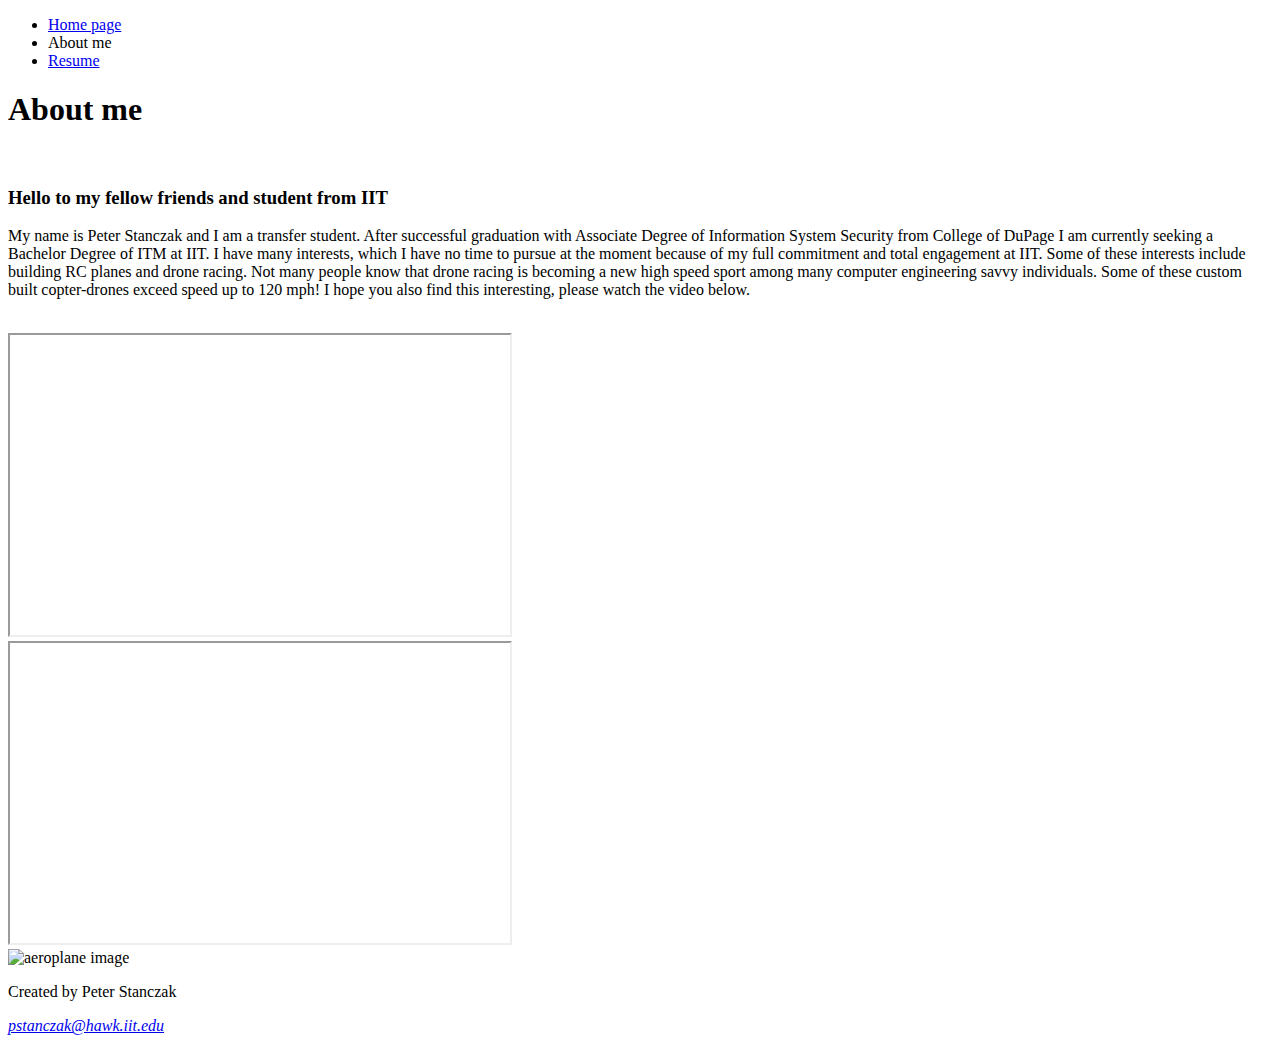
==== about_me.html @ 3e917ed9 "Add files via upload" ====
<!DOCTYPE html>
<html>
<head>
	<meta charset="UTF-8">
	<title>About me</title>
	<link rel="stylesheet" type="text/css" href="style.css">
</head>


<body>
     <div id="page-wrapper">
  
   <header>
     <nav>
	    <ul>
	      <li><a href="index.html">Home page</a></li>
		  <li>About me</li>
		  <li><a href="resume.html">Resume</a></li>
		</ul>
	 </nav>
   </header>
   
	<h1>About me </h1>
	
	    <section id="main-content">
		<br>
		<h3>Hello to my fellow friends and student from IIT</h3>
           <p>My name is Peter Stanczak and I am a transfer student. After successful graduation with Associate Degree of Information System Security from College of DuPage
		      I am currently seeking a Bachelor Degree of ITM at IIT. I have many interests, which I have no time to pursue at the moment because of my full commitment and total engagement at IIT. 
		      Some of these interests include building RC planes and drone racing. Not many people know that drone racing is becoming a new high speed sport among many computer engineering savvy individuals.
		      Some of these custom built copter-drones exceed speed up to 120 mph! I hope you also find this interesting, please watch the video below.
		   </p>
		   </section>
		   
		<br>		
	            <iframe width="500" height="300" src="https://www.youtube.com/embed/Drt-pr6EC9o" allowfullscreen></iframe>	
		<br>	
	            <iframe width="500" height="300" src="https://www.youtube.com/embed/k7eVKoR_9KY" allowfullscreen></iframe>
		<br>	
	            <img src="Spitfire.jpg" alt="aeroplane image"/>
	
	
	
	     <footer>
	        <p>Created by Peter Stanczak</p>
			<address>
			<p><a href="mailto:pstanczak@hawk.iit.edu">pstanczak@hawk.iit.edu</a></p>
			</address>
	     </footer>
	
	</div>
</body>


</html>
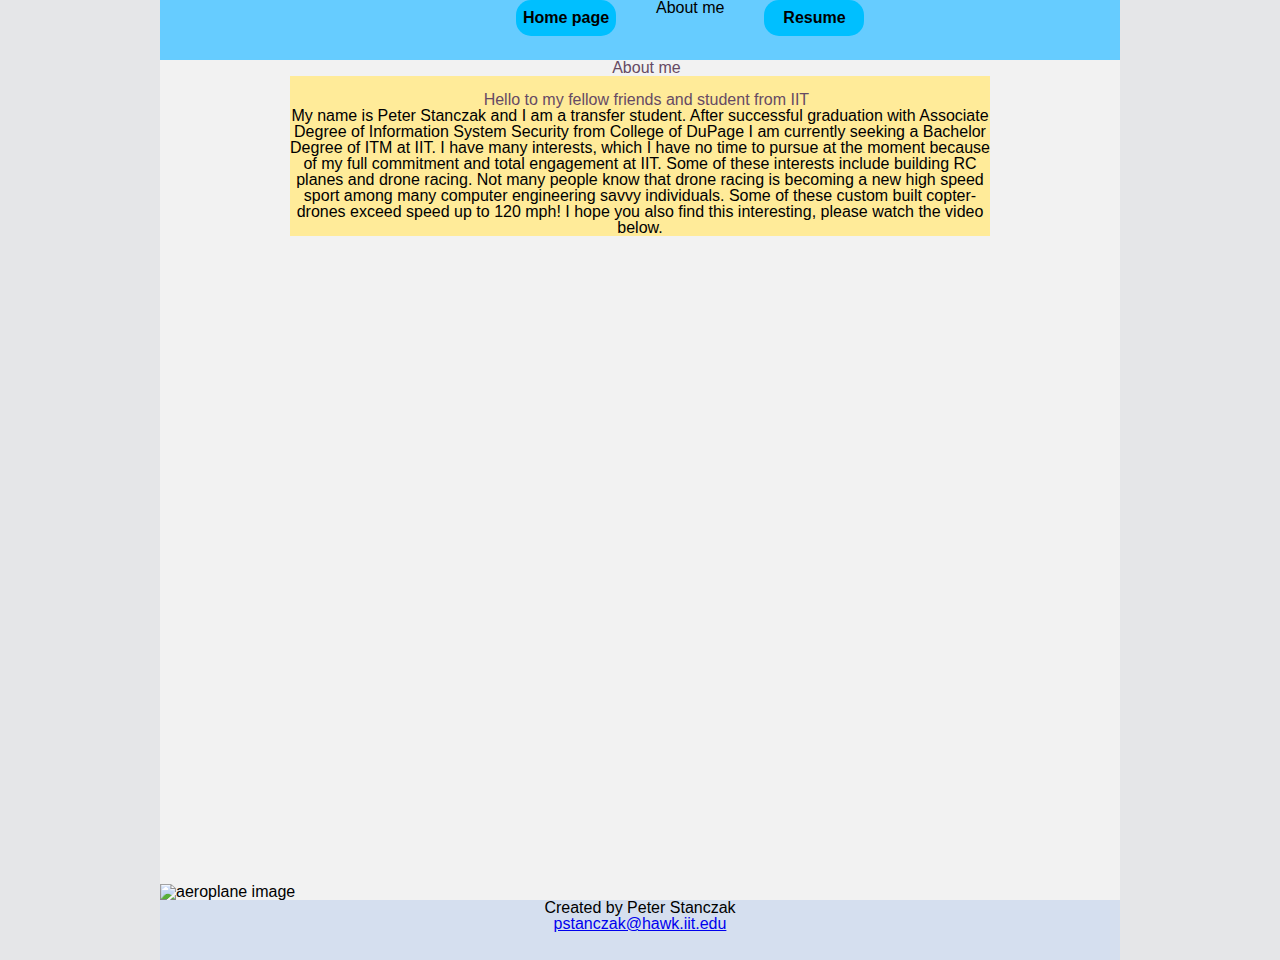
==== commit 7daedf8f: "Update about_me.html" ====
--- a/about_me.html
+++ b/about_me.html
@@ -3,7 +3,7 @@
 <head>
 	<meta charset="UTF-8">
 	<title>About me</title>
-	<link rel="stylesheet" type="text/css" href="style.css">
+	<link rel="stylesheet" type="text/css" href="css/style.css">
 </head>
 
 
@@ -52,4 +52,4 @@
 </body>
 
 
-</html>+</html>
--- a/css/style.css
+++ b/css/style.css
@@ -0,0 +1,172 @@
+/* Project 3*/
+
+
+/* http://meyerweb.com/eric/tools/css/reset/ 
+   v2.0 | 20110126
+   License: none (public domain)
+*/
+
+html, body, div, span, applet, object, iframe,
+h1, h2, h3, h4, h5, h6, p, blockquote, pre,
+a, abbr, acronym, address, big, cite, code,
+del, dfn, em, img, ins, kbd, q, s, samp,
+small, strike, strong, sub, sup, tt, var,
+b, u, i, center,
+dl, dt, dd, ol, ul, li,
+fieldset, form, label, legend,
+table, caption, tbody, tfoot, thead, tr, th, td,
+article, aside, canvas, details, embed, 
+figure, figcaption, footer, header, hgroup, 
+menu, nav, output, ruby, section, summary,
+time, mark, audio, video {
+	margin: 0;
+	padding: 0;
+	border: 0;
+	font-size: 100%;
+	font: inherit;
+	vertical-align: baseline;
+}
+/* HTML5 display-role reset for older browsers */
+article, aside, details, figcaption, figure, 
+footer, header, hgroup, menu, nav, section {
+	display: block;
+}
+body {
+	line-height: 1;
+}
+ol, ul {
+	list-style: none;
+}
+blockquote, q {
+	quotes: none;
+}
+blockquote:before, blockquote:after,
+q:before, q:after {
+	content: '';
+	content: none;
+}
+table {
+	border-collapse: collapse;
+	border-spacing: 0;
+}
+/* end http://meyerweb.com/eric/tools/css/reset/ */
+
+
+
+/* Stanting CSS for my website */
+body {
+	background-color:#e5e6e8;  
+	background-repeat: no-repeat;
+	background-attachment: fixed;	
+}
+html {
+  font-family: sans-serif;
+}
+
+#page-wrapper {
+	
+	display:block;	
+	background-color: #f2f2f2;		
+	max-width: 960px;	
+	margin: 0 auto;	
+}
+
+#main-content {	
+	display:block;	
+	background-color: #ffeb99;	
+	width: 700px;	
+	
+	margin: 0 auto;
+	padding:0;
+}
+
+ #main {
+	display:block;
+        text-align:center;
+	background-color: #ffeb99;	
+	width: 700px;	 
+	
+	margin: 0 auto;
+	padding:0;
+}
+
+header{
+	background-color:#66CCFF;
+	font-family:sans-serif;
+	height: 60px;
+	clear: both;	
+}
+
+nav ul{
+	
+	list-style-type: none;
+	padding:0;
+	margin:0 auto;
+	overflow:hidden;
+}
+
+nav ul li{	
+	float: left;
+	margin: 0 20px;
+}
+
+nav ul li a {	
+	display: block;
+	background-color: #00bfff;
+	color: #000000;
+	font-weight: bold;
+	text-decoration: none;
+	text-align: center;
+	width: 100px;
+	padding: 10px 0px 10px 0px;
+	border-radius: 15px;
+}
+
+h1 {
+  color: #664a64; /* custom color vailet */
+  margin-left: 0.8rem;
+  text-align: center;
+}
+
+h3 {
+  color: #664a64; /* custom color vailet */
+  margin-left: 0.8rem;
+  text-align: center;
+}
+
+h4 {
+  color: #664a64; /* custom color vailet */
+  margin-left: 0.8rem;
+  text-align: center;
+}
+
+img {
+    display: block;
+    margin: 0 auto;
+}
+
+p{
+	text-align: center;	
+}
+
+iframe {
+  display:block;
+  margin:auto;
+}
+
+ul {
+width: 90%; 
+    list-style-type:none;
+    margin:auto;
+    padding:0;
+    position:relative;
+    left:30%;
+}
+
+footer 
+{
+	background-color:#d5dfef;
+	font-family:sans-serif;
+	height: 60px;
+	clear: both;	
+}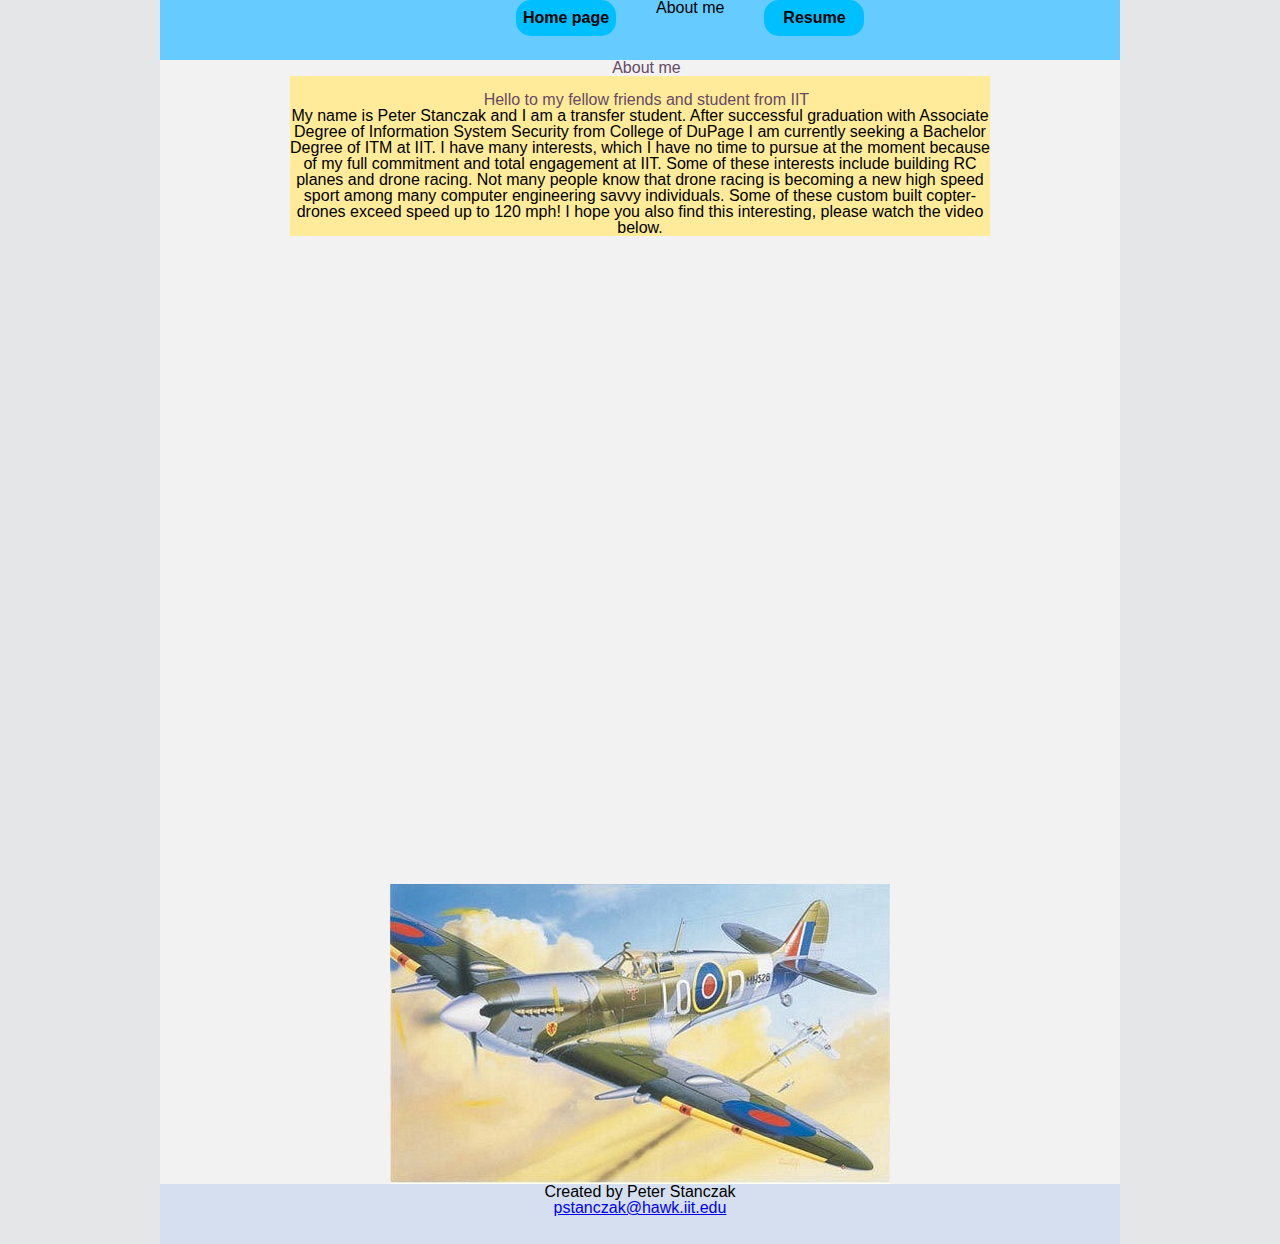
==== commit ac312aa0: "Update about_me.html" ====
--- a/about_me.html
+++ b/about_me.html
@@ -37,7 +37,7 @@
 		<br>	
 	            <iframe width="500" height="300" src="https://www.youtube.com/embed/k7eVKoR_9KY" allowfullscreen></iframe>
 		<br>	
-	            <img src="Spitfire.jpg" alt="aeroplane image"/>
+	            <img src="images/Spitfire.jpg" alt="aeroplane image"/>
 	
 	
 	
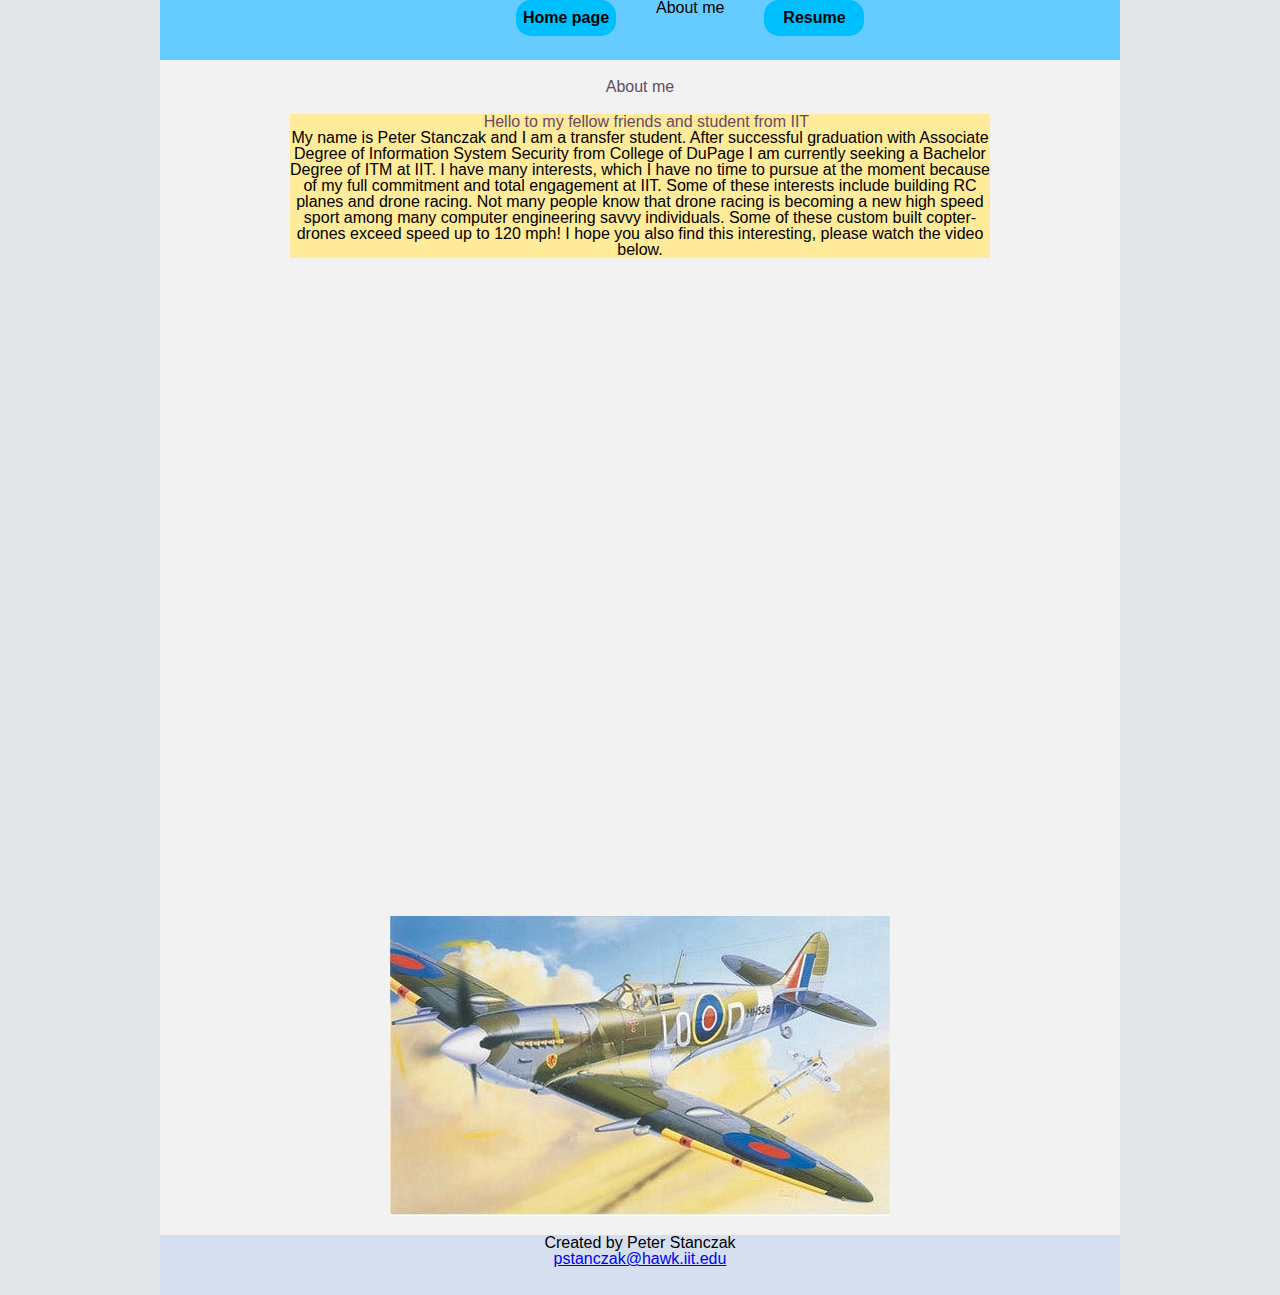
==== commit c59a6d9c: "about and resume page fix" ====
--- a/about_me.html
+++ b/about_me.html
@@ -16,14 +16,14 @@
 	      <li><a href="index.html">Home page</a></li>
 		  <li>About me</li>
 		  <li><a href="resume.html">Resume</a></li>
-		</ul>
+	    </ul>
 	 </nav>
    </header>
    
 	<h1>About me </h1>
 	
 	    <section id="main-content">
-		<br>
+		
 		<h3>Hello to my fellow friends and student from IIT</h3>
            <p>My name is Peter Stanczak and I am a transfer student. After successful graduation with Associate Degree of Information System Security from College of DuPage
 		      I am currently seeking a Bachelor Degree of ITM at IIT. I have many interests, which I have no time to pursue at the moment because of my full commitment and total engagement at IIT. 
@@ -32,11 +32,11 @@
 		   </p>
 		   </section>
 		   
-		<br>		
+				
 	            <iframe width="500" height="300" src="https://www.youtube.com/embed/Drt-pr6EC9o" allowfullscreen></iframe>	
-		<br>	
+			
 	            <iframe width="500" height="300" src="https://www.youtube.com/embed/k7eVKoR_9KY" allowfullscreen></iframe>
-		<br>	
+			
 	            <img src="images/Spitfire.jpg" alt="aeroplane image"/>
 	
 	
--- a/css/style.css
+++ b/css/style.css
@@ -60,7 +60,7 @@
 	background-attachment: fixed;	
 }
 html {
-  font-family: sans-serif;
+  	font-family: sans-serif;
 }
 
 #page-wrapper {
@@ -76,17 +76,17 @@
 	background-color: #ffeb99;	
 	width: 700px;	
 	
-	margin: 0 auto;
+	margin: 2% auto;
 	padding:0;
 }
 
  #main {
 	display:block;
-        text-align:center;
+    text-align:center;
 	background-color: #ffeb99;	
 	width: 700px;	 
 	
-	margin: 0 auto;
+	margin: 2% auto;
 	padding:0;
 }
 
@@ -123,26 +123,28 @@
 }
 
 h1 {
-  color: #664a64; /* custom color vailet */
-  margin-left: 0.8rem;
-  text-align: center;
+ 	color: #664a64; /* custom color vailet */
+	
+	margin: 2% auto;
+ 	
+  	text-align: center;
 }
 
 h3 {
-  color: #664a64; /* custom color vailet */
-  margin-left: 0.8rem;
-  text-align: center;
+  	color: #664a64; /* custom color vailet */
+  	margin-left: 0.8rem;
+  	text-align: center;
 }
 
 h4 {
-  color: #664a64; /* custom color vailet */
-  margin-left: 0.8rem;
-  text-align: center;
+  	color: #664a64; /* custom color vailet */
+  	margin-left: 0.8rem;
+  	text-align: center;
 }
 
 img {
-    display: block;
-    margin: 0 auto;
+    	display: block;
+    	margin: 2% auto;
 }
 
 p{
@@ -150,17 +152,17 @@
 }
 
 iframe {
-  display:block;
-  margin:auto;
+  	display:block;
+  	margin: 2% auto;
 }
 
 ul {
-width: 90%; 
-    list-style-type:none;
-    margin:auto;
-    padding:0;
-    position:relative;
-    left:30%;
+	width: 90%; 
+    	list-style-type:none;
+   	margin:auto;
+   	padding:0;
+    	position:relative;
+    	left:30%;
 }
 
 footer 
@@ -169,4 +171,4 @@
 	font-family:sans-serif;
 	height: 60px;
 	clear: both;	
-}+}
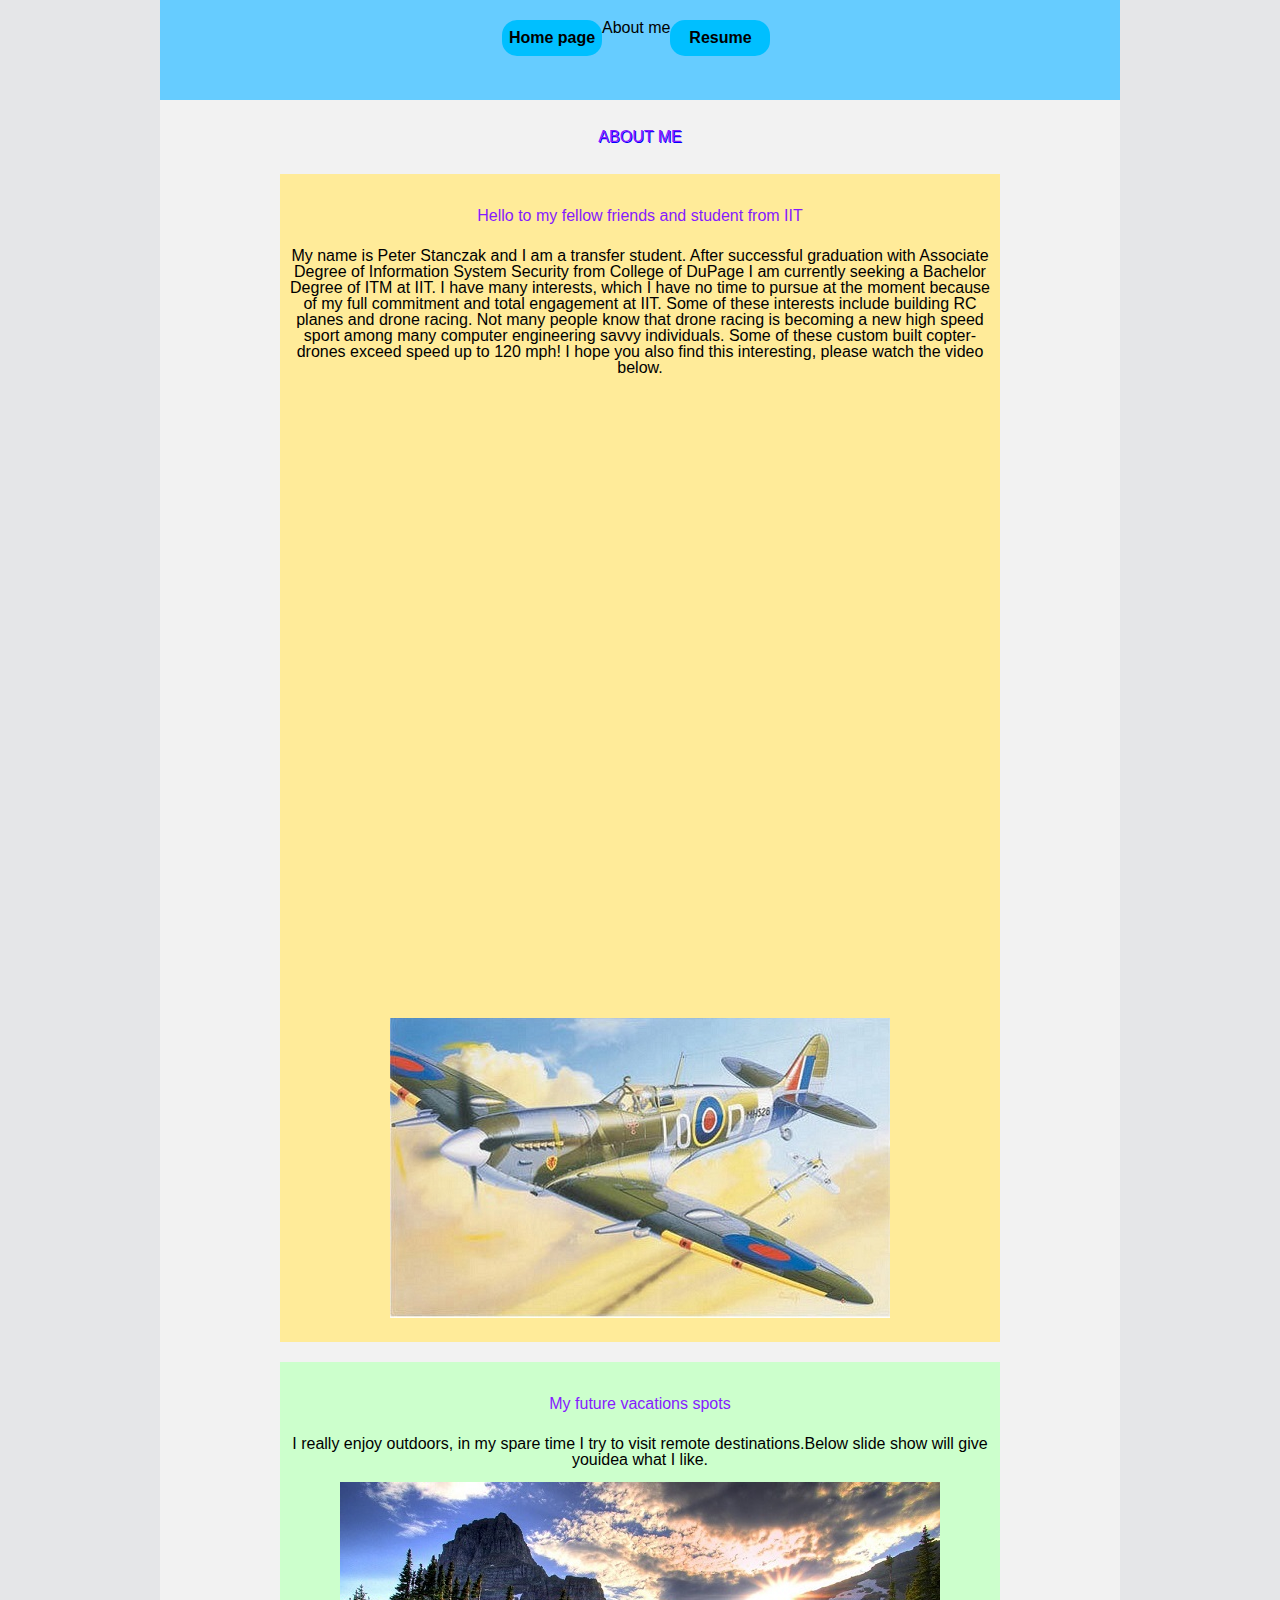
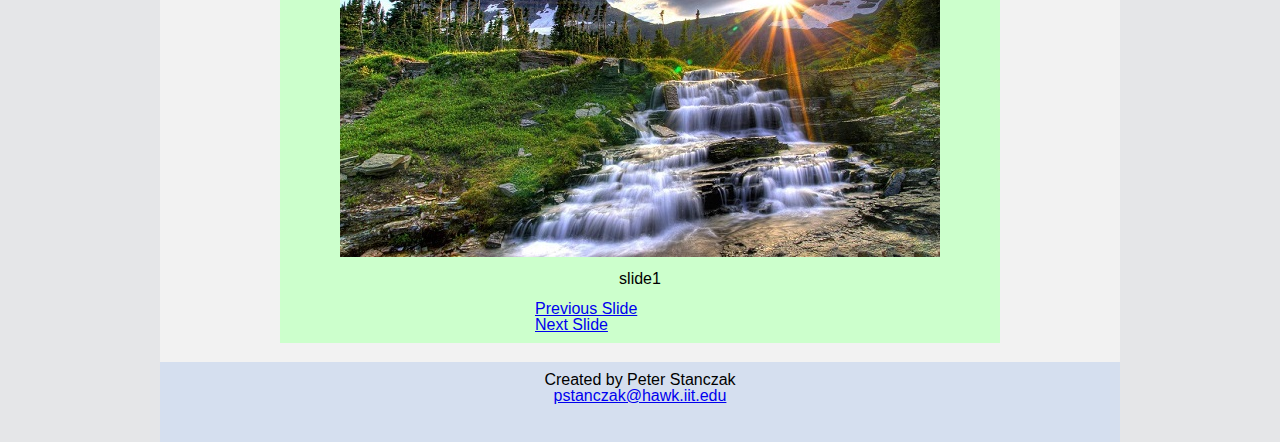
==== commit 0366f977: "Fanal version" ====
--- a/about_me.html
+++ b/about_me.html
@@ -7,8 +7,8 @@
 </head>
 
 
-<body>
-     <div id="page-wrapper">
+<body onload="autoRun()">
+    <div id="page-wrapper">
   
    <header>
      <nav>
@@ -18,28 +18,37 @@
 		  <li><a href="resume.html">Resume</a></li>
 	    </ul>
 	 </nav>
-   </header>
-   
-	<h1>About me </h1>
+   </header>   
+	 <h1>About me </h1>
 	
-	    <section id="main-content">
+	    <section id="main-content">		
+			<h3>Hello to my fellow friends and student from IIT</h3>
+				<p>My name is Peter Stanczak and I am a transfer student. After successful graduation with Associate Degree of Information System Security from College of DuPage
+		           I am currently seeking a Bachelor Degree of ITM at IIT. I have many interests, which I have no time to pursue at the moment because of my full commitment and total engagement at IIT. 
+		           Some of these interests include building RC planes and drone racing. Not many people know that drone racing is becoming a new high speed sport among many computer engineering savvy individuals.
+		           Some of these custom built copter-drones exceed speed up to 120 mph! I hope you also find this interesting, please watch the video below.
+				</p>
+			 
+	            <iframe width="500" height="300" src="https://www.youtube.com/embed/Drt-pr6EC9o" allowfullscreen></iframe>	
+			    <iframe width="500" height="300" src="https://www.youtube.com/embed/k7eVKoR_9KY" allowfullscreen></iframe>
+			    <img src="images/Spitfire.jpg" alt="aeroplane image"/>
+		</section>	
 		
-		<h3>Hello to my fellow friends and student from IIT</h3>
-           <p>My name is Peter Stanczak and I am a transfer student. After successful graduation with Associate Degree of Information System Security from College of DuPage
-		      I am currently seeking a Bachelor Degree of ITM at IIT. I have many interests, which I have no time to pursue at the moment because of my full commitment and total engagement at IIT. 
-		      Some of these interests include building RC planes and drone racing. Not many people know that drone racing is becoming a new high speed sport among many computer engineering savvy individuals.
-		      Some of these custom built copter-drones exceed speed up to 120 mph! I hope you also find this interesting, please watch the video below.
-		   </p>
-		   </section>
-		   
-				
-	            <iframe width="500" height="300" src="https://www.youtube.com/embed/Drt-pr6EC9o" allowfullscreen></iframe>	
-			
-	            <iframe width="500" height="300" src="https://www.youtube.com/embed/k7eVKoR_9KY" allowfullscreen></iframe>
-			
-	            <img src="images/Spitfire.jpg" alt="aeroplane image"/>
-	
-	
+				<div id="slide-wrapper">
+					<h3> My future vacations spots </h3>
+					  <p>I really enjoy outdoors, in my spare time I try to visit remote destinations.Below slide show will give youidea what I like.</p>
+					  
+					  <img src="slide1.jpg" alt="slide1" id="slideshow"/>				
+							<div id="caption">
+							slide1
+							</div>								
+							
+								<ul>
+									<li><a href="#" onclick="changeImage(-1); return false;">Previous Slide</a></li>		  
+									<li><a href="#" onclick="changeImage(-1); return false;">Next Slide</a></li>
+								</ul>		
+								<script src="slideshow.js"></script>				
+				</div>	
 	
 	     <footer>
 	        <p>Created by Peter Stanczak</p>
--- a/css/style.css
+++ b/css/style.css
@@ -63,8 +63,7 @@
   	font-family: sans-serif;
 }
 
-#page-wrapper {
-	
+#page-wrapper {	
 	display:block;	
 	background-color: #f2f2f2;		
 	max-width: 960px;	
@@ -75,19 +74,51 @@
 	display:block;	
 	background-color: #ffeb99;	
 	width: 700px;	
+	margin: 2% auto;
+	padding:10px;
+}
+
+#map {	
+	display:block;	
+	background-color: #ffeb99;	
+	width: 600px;	
+	margin: 2% auto;
+	padding:10;
+}
+
+#slide-wrapper {	
+	display:block;	
+	background-color: #ccffcc;	
+	width: 700px;	
+	margin: 2% auto;
+	padding:10px;
+}
+
+#map-wrapper {	
+	display:block;	
+	background-color: #e5e5ff;	
+	width: 700px;	
+	margin: 2% auto;
+	padding:10px;
+}
+
+#caption {	
+	display:block;	
+	
+	text-align:center;
 	
 	margin: 2% auto;
 	padding:0;
 }
 
- #main {
+
+#main {
 	display:block;
     text-align:center;
 	background-color: #ffeb99;	
-	width: 700px;	 
-	
-	margin: 2% auto;
-	padding:0;
+	width: 700px;	
+	margin: 2% auto;
+	padding:10px;
 }
 
 header{
@@ -95,22 +126,22 @@
 	font-family:sans-serif;
 	height: 60px;
 	clear: both;	
-}
-
-nav ul{
-	
+	padding:20px;
+}
+
+nav ul{	
 	list-style-type: none;
 	padding:0;
 	margin:0 auto;
 	overflow:hidden;
 }
 
-nav ul li{	
+nav  li{	
 	float: left;
-	margin: 0 20px;
-}
-
-nav ul li a {	
+	margin: 0 0px;
+}
+
+nav a {	
 	display: block;
 	background-color: #00bfff;
 	color: #000000;
@@ -123,28 +154,40 @@
 }
 
 h1 {
- 	color: #664a64; /* custom color vailet */
-	
-	margin: 2% auto;
- 	
+
+ 	color: #851aff; /* custom color vailet */
+	
+	margin: 2% auto;
+	
   	text-align: center;
-}
+	
+	text-shadow: 1px 1px blue;
+	text-transform: uppercase;
+	text-decoration-style: wavy;
+	padding:10px;
+}
+
 
 h3 {
-  	color: #664a64; /* custom color vailet */
+  	color: #851aff; /* custom color vailet */
+	
   	margin-left: 0.8rem;
   	text-align: center;
+	
+	margin: 2% auto;
+	padding:10px;
 }
 
 h4 {
-  	color: #664a64; /* custom color vailet */
+  	color: #300066; /* custom color vailet */
   	margin-left: 0.8rem;
   	text-align: center;
+	padding:10px;
 }
 
 img {
-    	display: block;
-    	margin: 2% auto;
+    display: block;
+    margin: 2% auto;
 }
 
 p{
@@ -158,11 +201,11 @@
 
 ul {
 	width: 90%; 
-    	list-style-type:none;
+    list-style-type:none;
    	margin:auto;
    	padding:0;
-    	position:relative;
-    	left:30%;
+    position:relative;
+    left:30%;
 }
 
 footer 
@@ -171,4 +214,5 @@
 	font-family:sans-serif;
 	height: 60px;
 	clear: both;	
-}
+	padding:10px;
+}
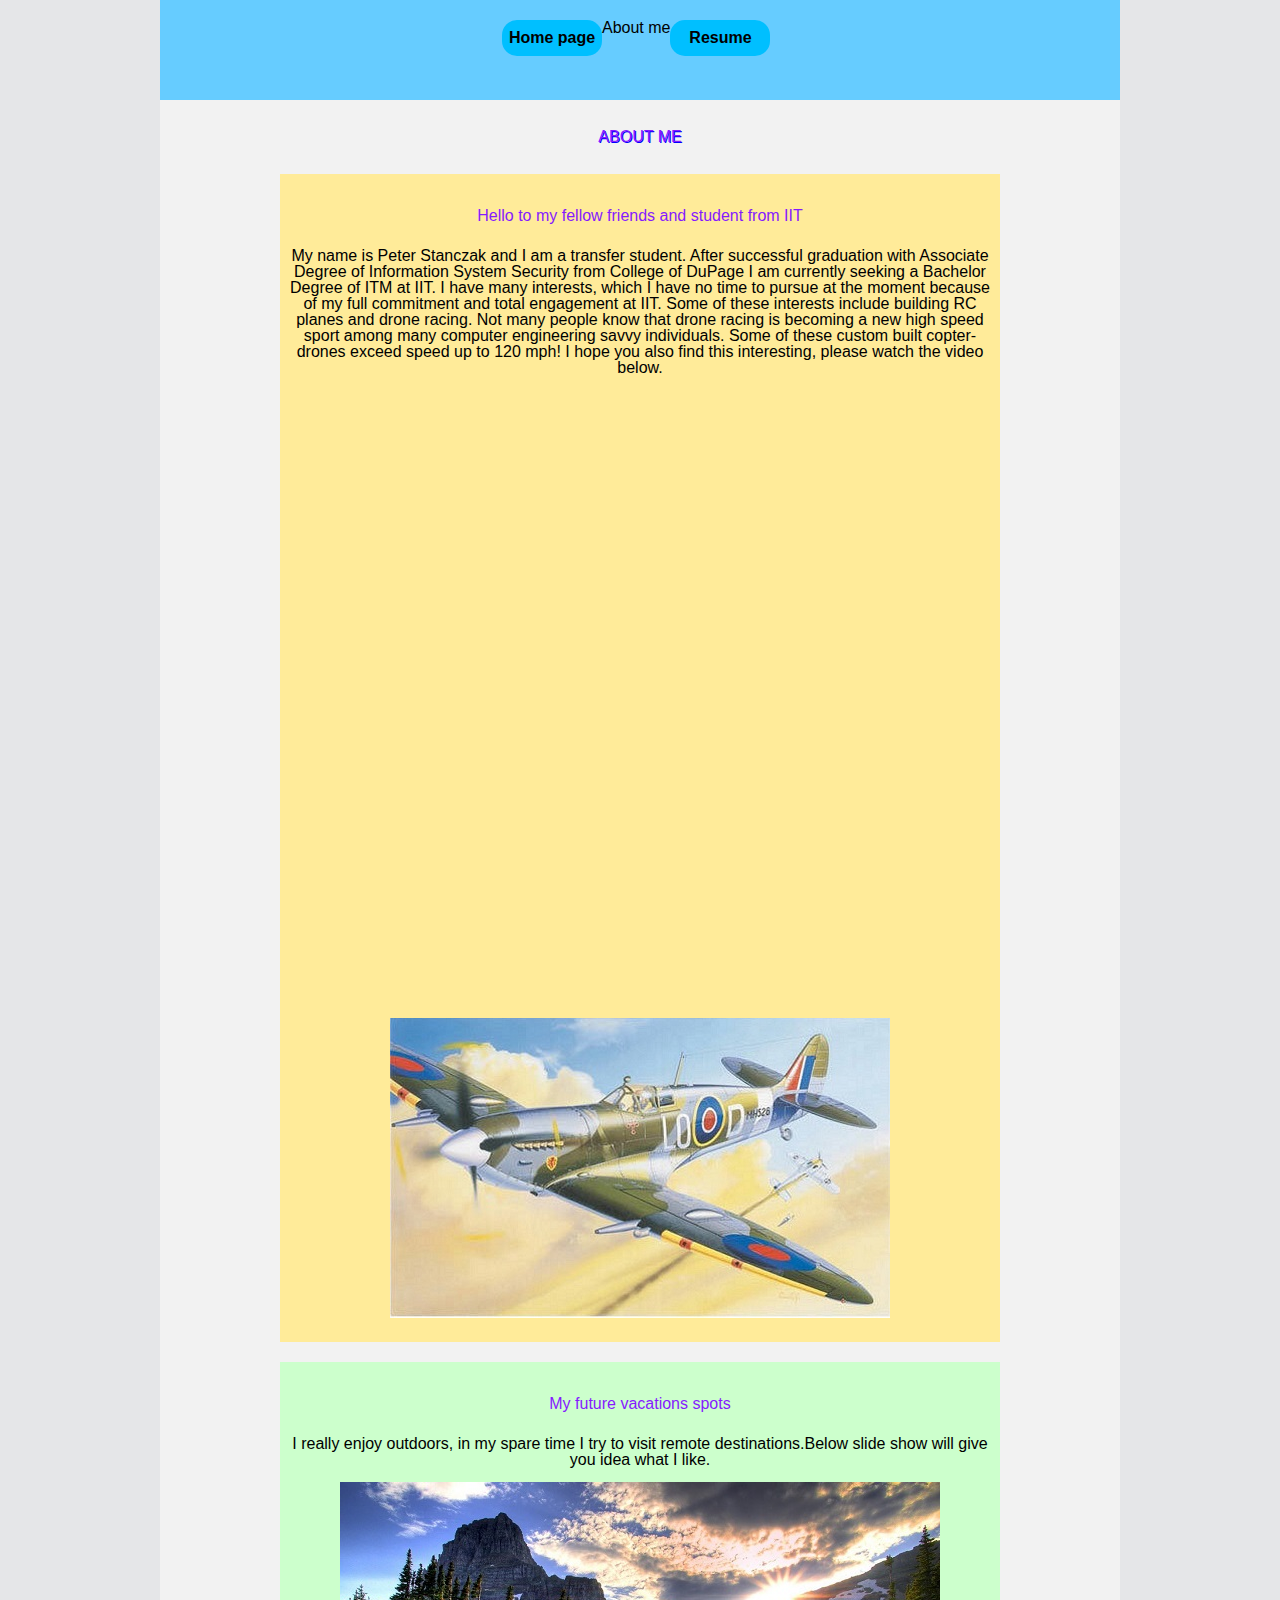
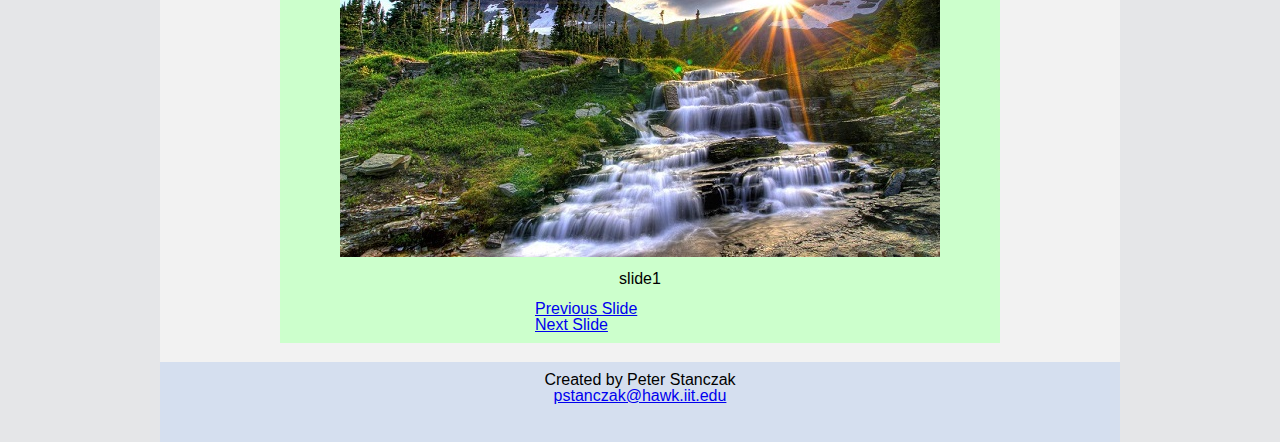
==== commit 1cb2aa51: "text space correction" ====
--- a/about_me.html
+++ b/about_me.html
@@ -36,7 +36,7 @@
 		
 				<div id="slide-wrapper">
 					<h3> My future vacations spots </h3>
-					  <p>I really enjoy outdoors, in my spare time I try to visit remote destinations.Below slide show will give youidea what I like.</p>
+					  <p>I really enjoy outdoors, in my spare time I try to visit remote destinations.Below slide show will give you idea what I like.</p>
 					  
 					  <img src="slide1.jpg" alt="slide1" id="slideshow"/>				
 							<div id="caption">
